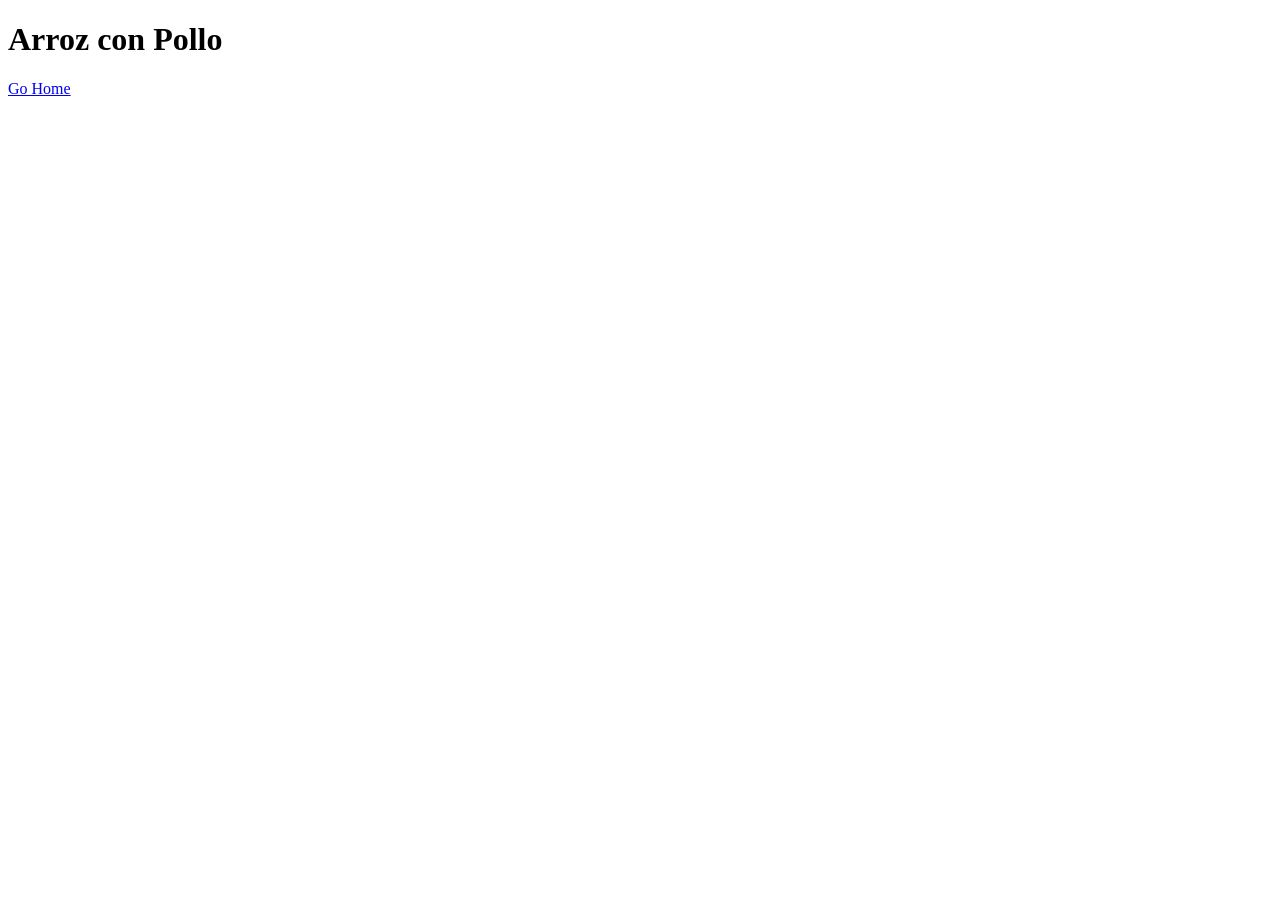
==== recipes/arroz-con-pollo.html @ 0d44688c "Add index.html and recipes/arroz-con-pollo.html" ====
<!DOCTYPE html>
<html lang="en">
<head>
    <meta charset="UTF-8">
    <meta name="viewport" content="width=device-width, initial-scale=1.0">
    <title>Arroz Con Pollo Recipe</title>
</head>
<body>
    
    <h1>Arroz con Pollo</h1>


    <footer><a href="../index.html">Go Home</a></footer>
</body>
</html>
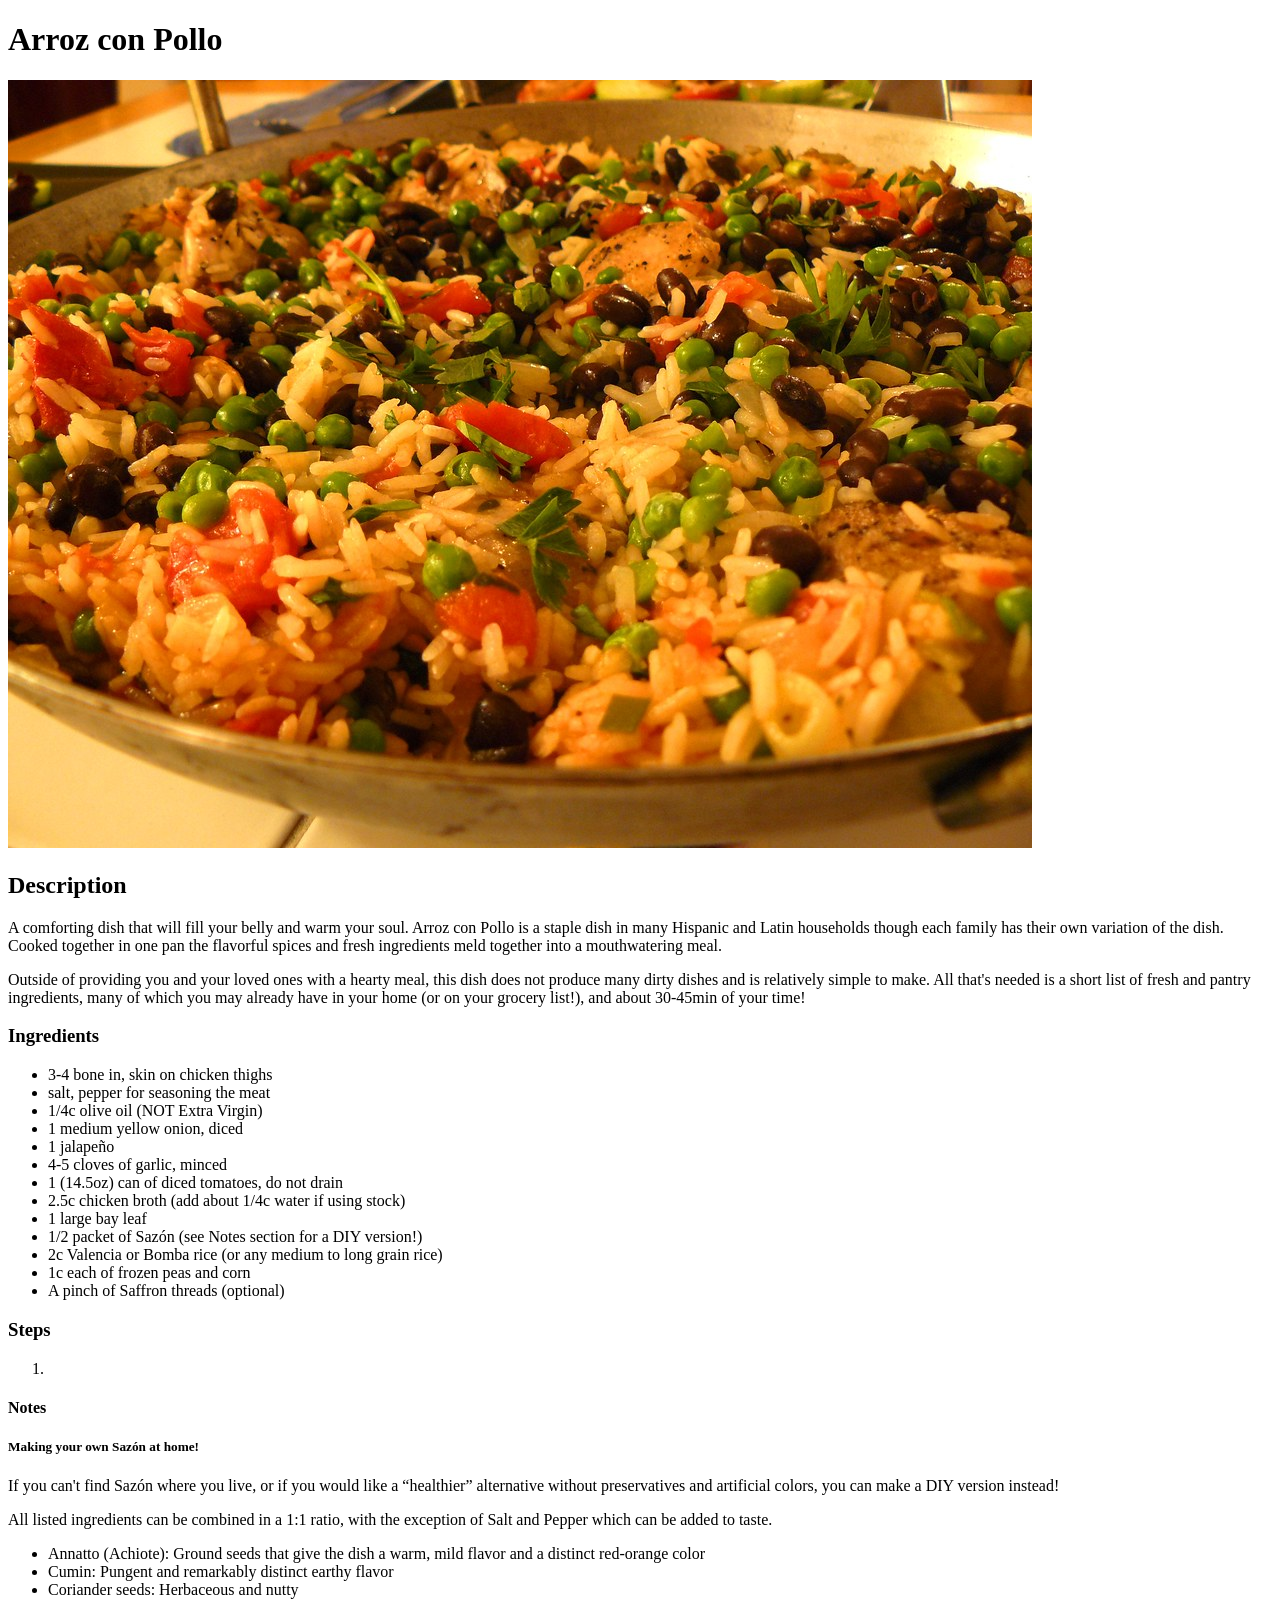
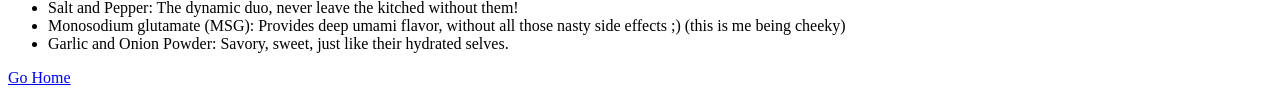
==== commit dc718b52: "Add images/arroz-con-pollo and update arroz-con-pollo.html with more content" ====
--- a/recipes/arroz-con-pollo.html
+++ b/recipes/arroz-con-pollo.html
@@ -9,6 +9,54 @@
     
     <h1>Arroz con Pollo</h1>
 
+    <img src="../images/arroz-con-pollo.jpg" alt="A pitcure of Arroz con Pollo.">
+
+    <h2>Description</h2>
+
+        <p>A comforting dish that will fill your belly and warm your soul. Arroz con Pollo is a staple dish in many Hispanic and Latin households though each family has their own variation of the dish.
+        Cooked together in one pan the flavorful spices and fresh ingredients meld together into a mouthwatering meal.</p>
+        <p>Outside of providing you and your loved ones with a hearty meal, this dish does not produce many dirty dishes and is relatively simple to make. All that's needed is a short list of fresh and pantry ingredients, many of which you may already have in your home (or on your grocery list!), and about 30-45min of your time!</p>
+
+    <h3>Ingredients</h3>
+
+            <ul>
+                <li>3-4 bone in, skin on chicken thighs</li>
+                <li>salt, pepper for seasoning the meat</li>
+                <li>1/4c olive oil (NOT Extra Virgin)</li>
+                <li>1 medium yellow onion, diced</li>
+                <li>1 jalapeño</li>
+                <li>4-5 cloves of garlic, minced</li>
+                <li>1 (14.5oz) can of diced tomatoes, do not drain</li>
+                <li>2.5c chicken broth (add about 1/4c water if using stock)</li>
+                <li>1 large bay leaf</li>
+                <li>1/2 packet of Sazón (see Notes section for a DIY version!)</li>
+                <li>2c Valencia or Bomba rice (or any medium to long grain rice)</li>
+                <li>1c each of frozen peas and corn</li>
+                <li>A pinch of Saffron threads (optional)</li>
+            </ul>
+
+    <h3>Steps</h3>
+
+    <ol>
+        <li></li>
+    </ol>
+
+    <h4>Notes</h4>
+
+    <h5>Making your own Sazón at home!</h5>
+
+        <p>If you can't find Sazón where you live, or if you would like a &ldquo;healthier&rdquo; alternative without preservatives and artificial colors, you can make a DIY version instead!</p>
+        <p>All listed ingredients can be combined in a 1:1 ratio, with the exception of Salt and Pepper which can be added to taste.
+
+        <ul>
+            <li>Annatto (Achiote): Ground seeds that give the dish a warm, mild flavor and a distinct red-orange color</li>
+            <li>Cumin: Pungent and remarkably distinct earthy flavor</li>
+            <li>Coriander seeds: Herbaceous and nutty</li>
+            <li>Salt and Pepper: The dynamic duo, never leave the kitched without them!</li>
+            <li>Monosodium glutamate (MSG): Provides deep umami flavor, without all those nasty side effects ;) (this is me being cheeky)</li>
+            <li>Garlic and Onion Powder: Savory, sweet, just like their hydrated selves.</li>
+        </ul>
+
 
     <footer><a href="../index.html">Go Home</a></footer>
 </body>
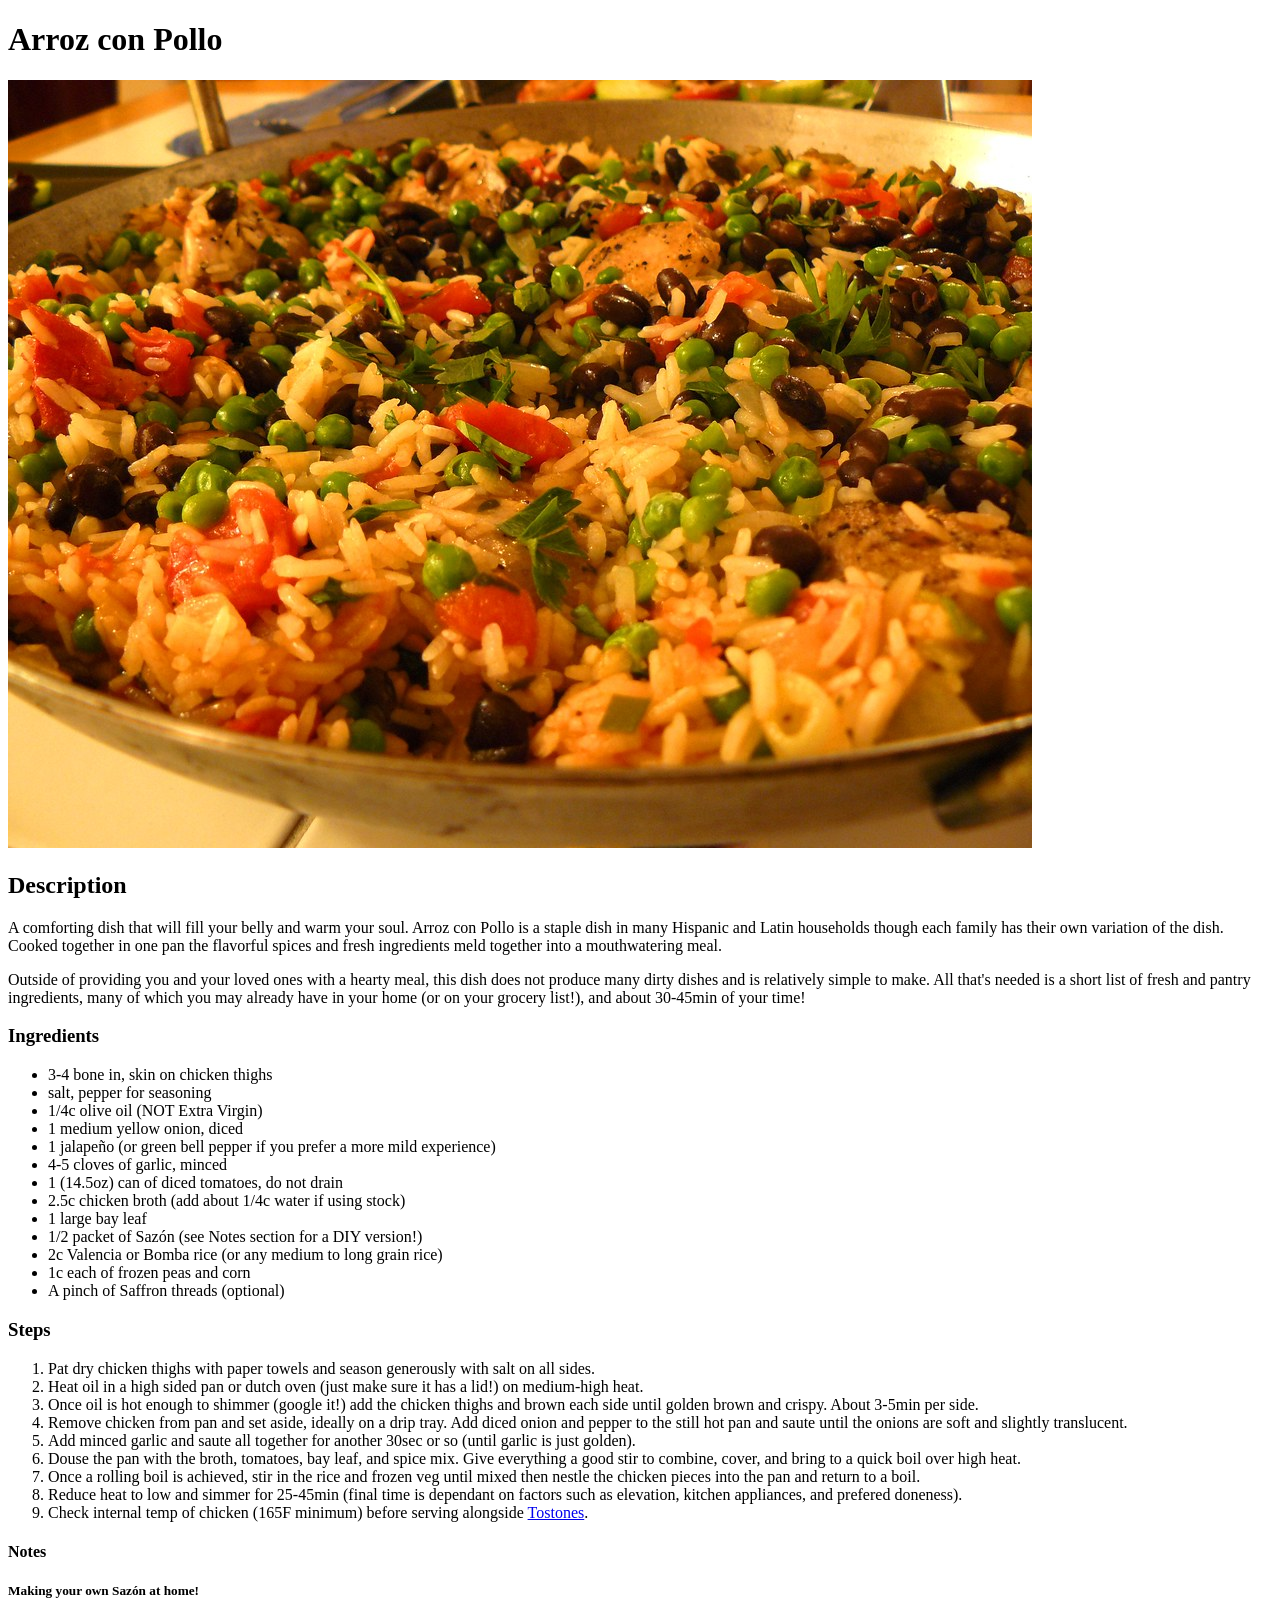
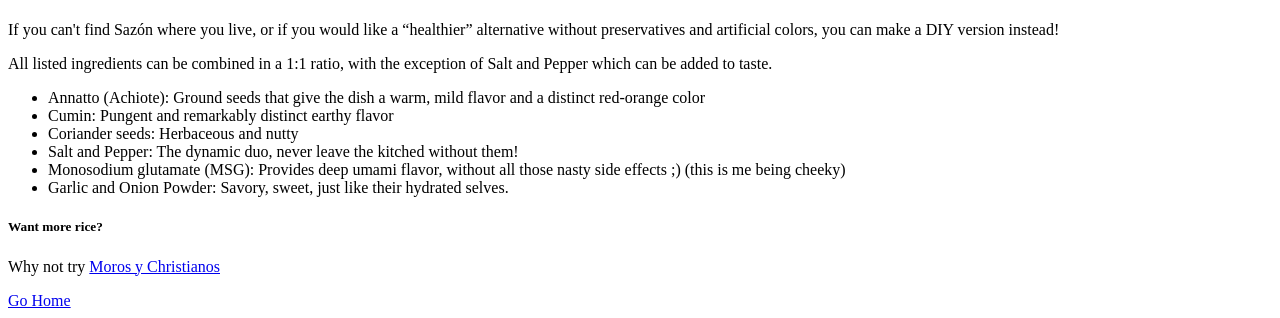
==== commit 5cb867f5: "Add 2 blank pages under recipes/ and Update final draft of arroz-con-pollo.html" ====
--- a/recipes/arroz-con-pollo.html
+++ b/recipes/arroz-con-pollo.html
@@ -21,10 +21,10 @@
 
             <ul>
                 <li>3-4 bone in, skin on chicken thighs</li>
-                <li>salt, pepper for seasoning the meat</li>
+                <li>salt, pepper for seasoning</li>
                 <li>1/4c olive oil (NOT Extra Virgin)</li>
                 <li>1 medium yellow onion, diced</li>
-                <li>1 jalapeño</li>
+                <li>1 jalapeño (or green bell pepper if you prefer a more mild experience)</li>
                 <li>4-5 cloves of garlic, minced</li>
                 <li>1 (14.5oz) can of diced tomatoes, do not drain</li>
                 <li>2.5c chicken broth (add about 1/4c water if using stock)</li>
@@ -38,7 +38,15 @@
     <h3>Steps</h3>
 
     <ol>
-        <li></li>
+        <li>Pat dry chicken thighs with paper towels and season generously with salt on all sides.</li>
+        <li>Heat oil in a high sided pan or dutch oven (just make sure it has a lid!) on medium-high heat.</li>
+        <li>Once oil is hot enough to shimmer (google it!) add the chicken thighs and brown each side until golden brown and crispy. About 3-5min per side.</li>
+        <li>Remove chicken from pan and set aside, ideally on a drip tray. Add diced onion and pepper to the still hot pan and saute until the onions are soft and slightly translucent.</li>
+        <li>Add minced garlic and saute all together for another 30sec or so (until garlic is just golden).</li>
+        <li>Douse the pan with the broth, tomatoes, bay leaf, and spice mix. Give everything a good stir to combine, cover, and bring to a quick boil over high heat.</li>
+        <li>Once a rolling boil is achieved, stir in the rice and frozen veg until mixed then nestle the chicken pieces into the pan and return to a boil.</li>
+        <li>Reduce heat to low and simmer for 25-45min (final time is dependant on factors such as elevation, kitchen appliances, and prefered doneness).</li>
+        <li>Check internal temp of chicken (165F minimum) before serving alongside <a href="./tostones.html">Tostones</a>.</li>
     </ol>
 
     <h4>Notes</h4>
@@ -57,6 +65,9 @@
             <li>Garlic and Onion Powder: Savory, sweet, just like their hydrated selves.</li>
         </ul>
 
+        <h5>Want more rice?</h5>
+        <p>Why not try <a href="./moros.html">Moros y Christianos</a>
+
 
     <footer><a href="../index.html">Go Home</a></footer>
 </body>
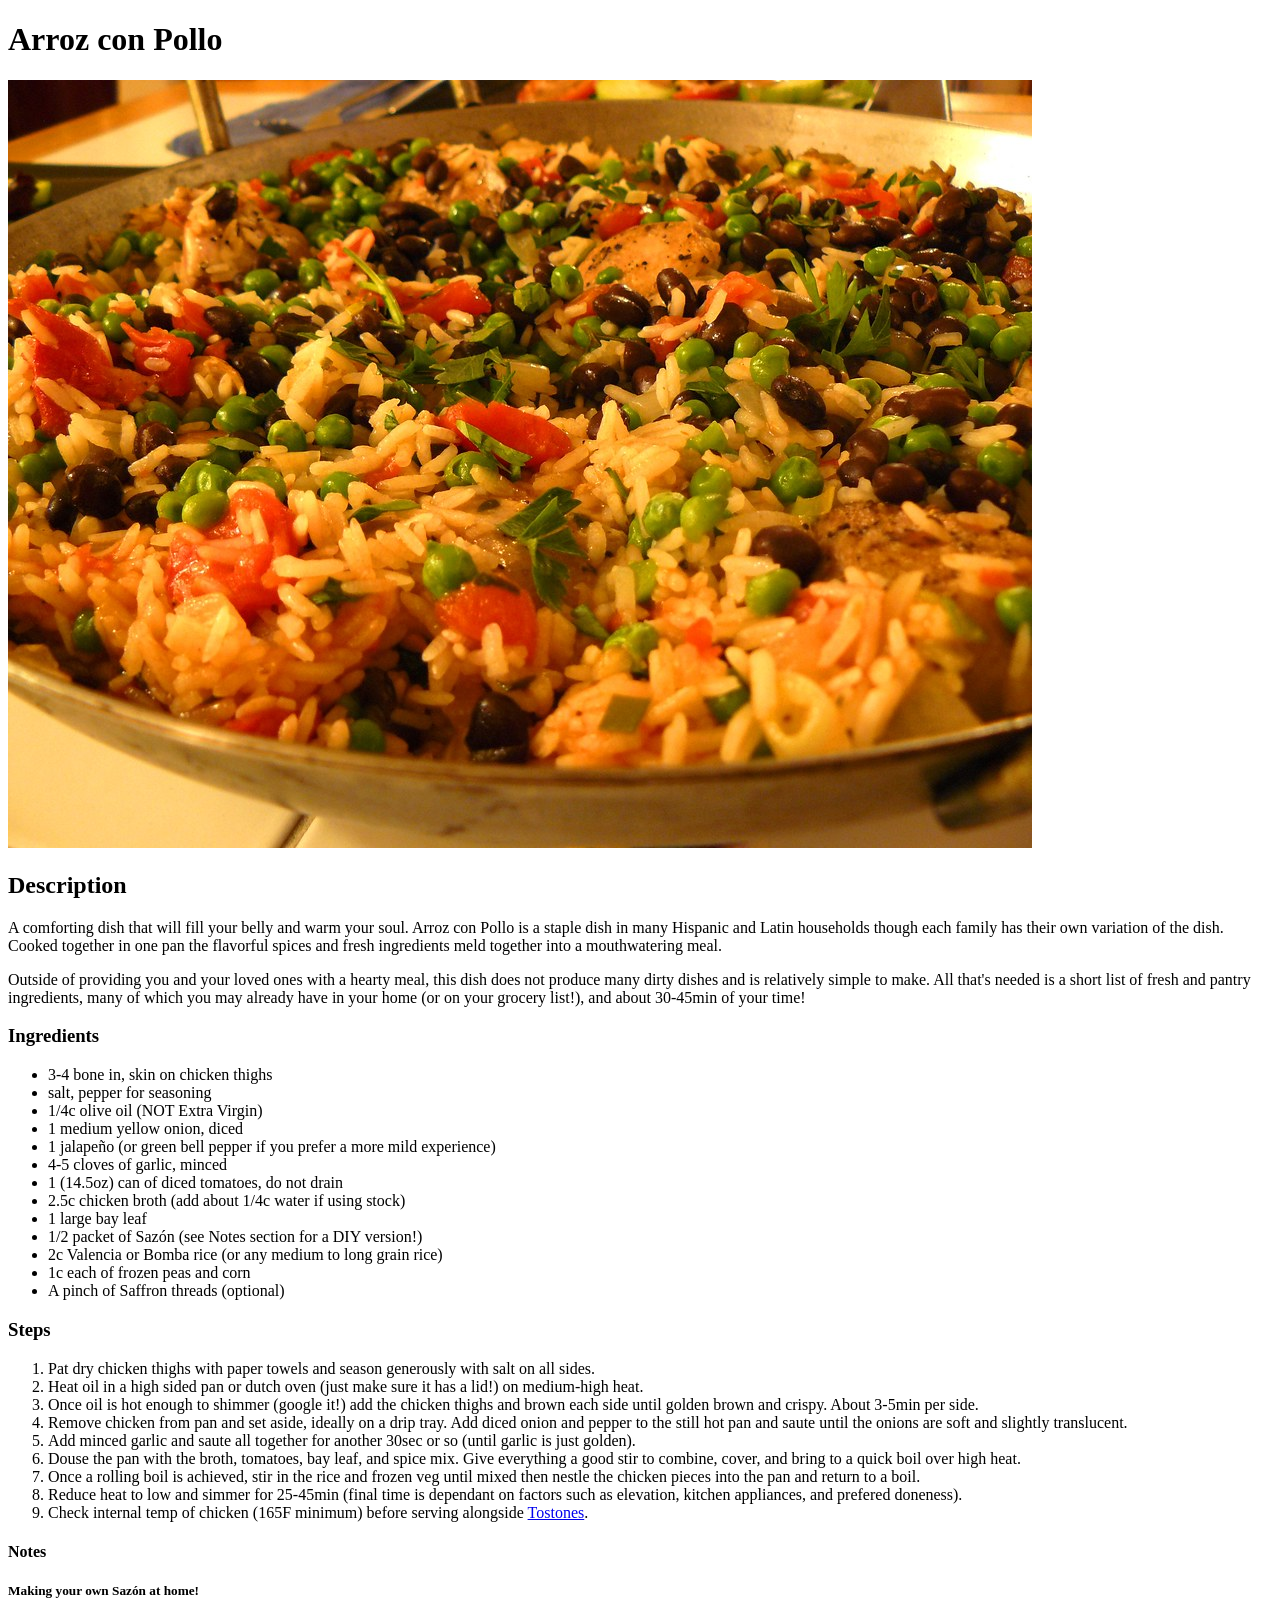
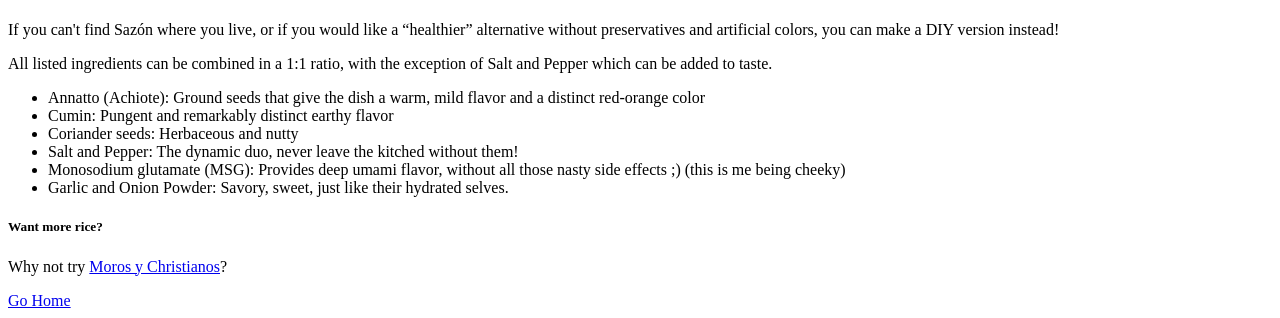
==== commit 8ed5d0b4: "Add content and image files for moros.html and tostones.html" ====
--- a/recipes/arroz-con-pollo.html
+++ b/recipes/arroz-con-pollo.html
@@ -3,7 +3,7 @@
 <head>
     <meta charset="UTF-8">
     <meta name="viewport" content="width=device-width, initial-scale=1.0">
-    <title>Arroz Con Pollo Recipe</title>
+    <title>Arroz Con Pollo - Recipe</title>
 </head>
 <body>
     
@@ -66,7 +66,7 @@
         </ul>
 
         <h5>Want more rice?</h5>
-        <p>Why not try <a href="./moros.html">Moros y Christianos</a>
+        <p>Why not try <a href="./moros.html">Moros y Christianos</a>?</p>
 
 
     <footer><a href="../index.html">Go Home</a></footer>
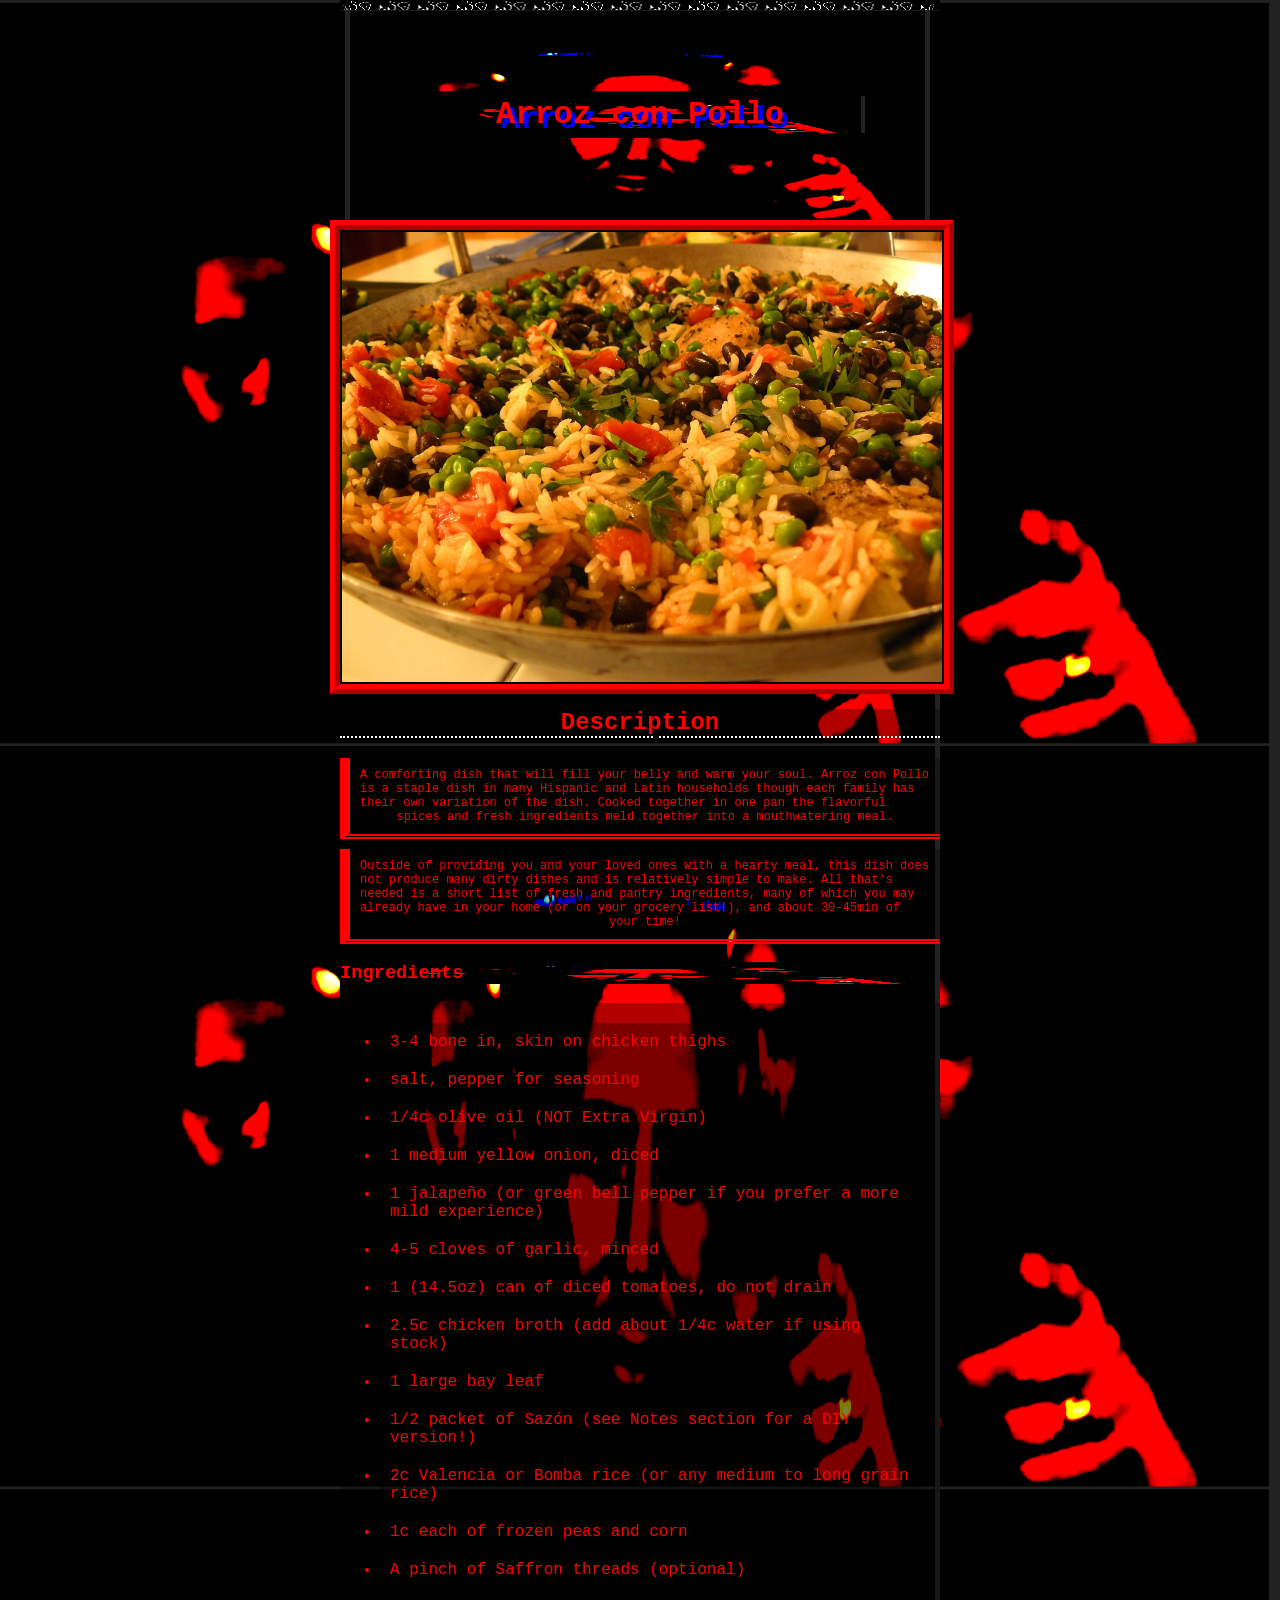
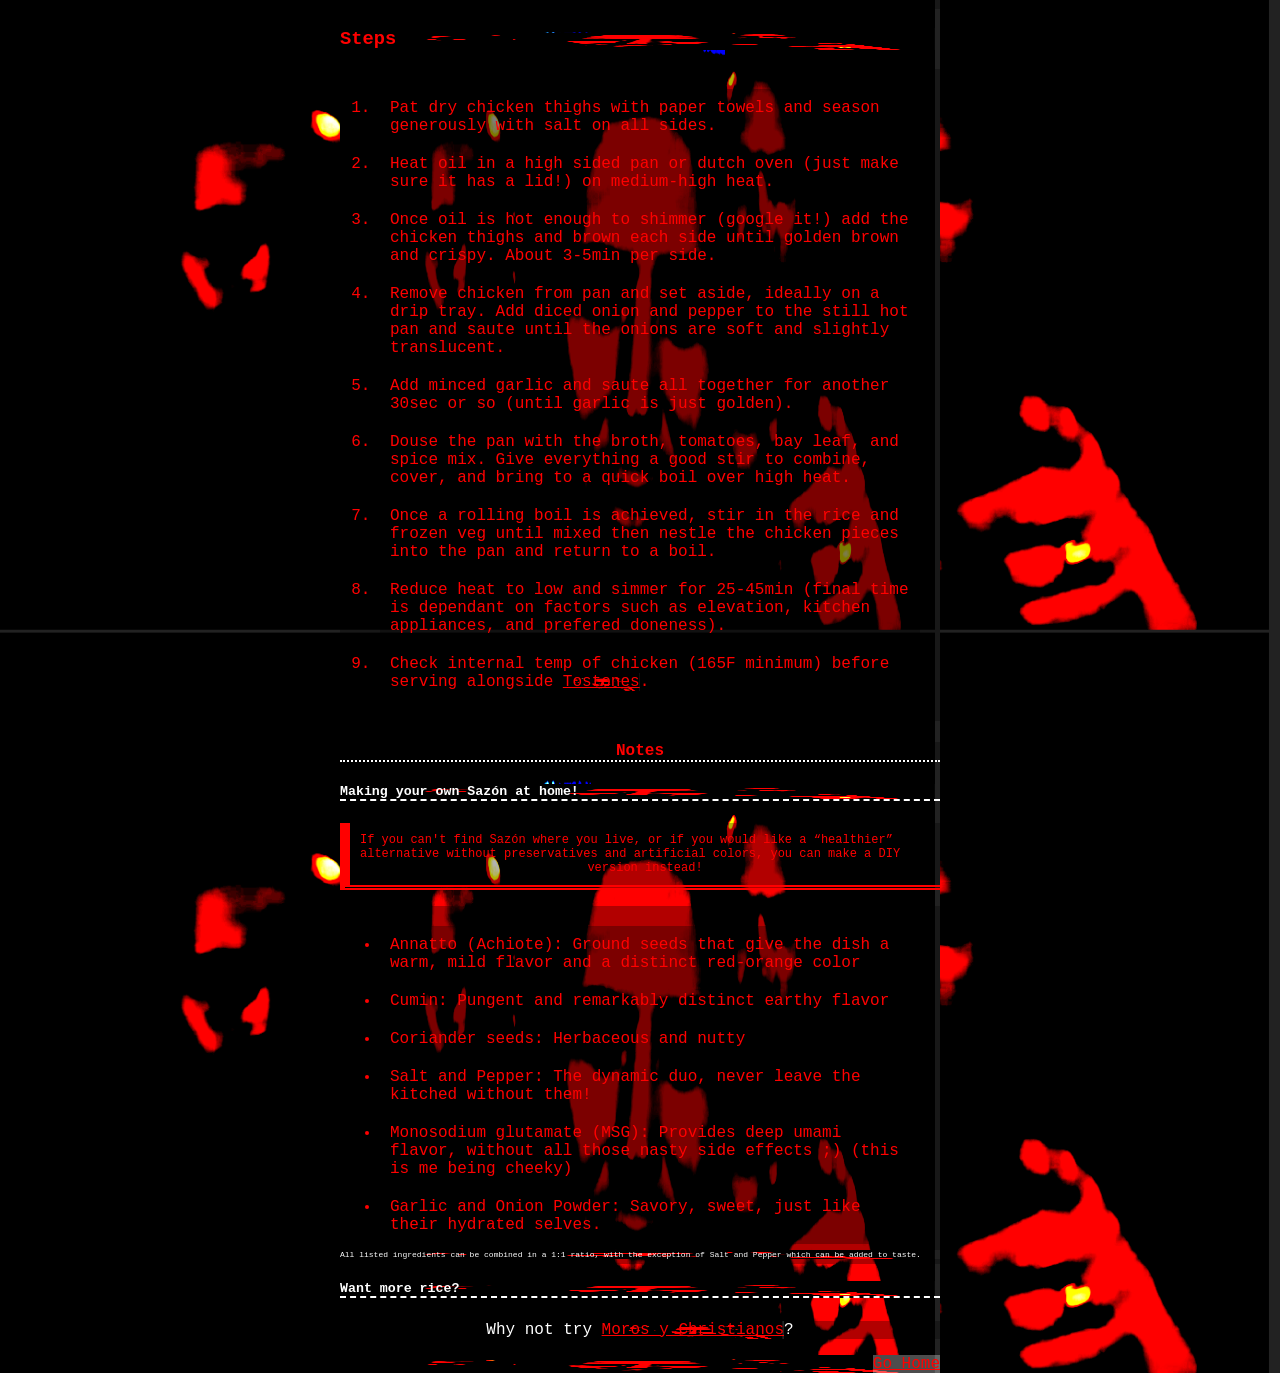
==== commit 5fb8025a: "Add CSS Stylesheet and Update elements in html Add new images for decorating pages and borders and u" ====
--- a/recipes/arroz-con-pollo.html
+++ b/recipes/arroz-con-pollo.html
@@ -4,18 +4,21 @@
     <meta charset="UTF-8">
     <meta name="viewport" content="width=device-width, initial-scale=1.0">
     <title>Arroz Con Pollo - Recipe</title>
+    <link rel="stylesheet" href="../style.css">
 </head>
 <body>
     
-    <h1>Arroz con Pollo</h1>
+    <header>
+        <h1>Arroz con Pollo</h1>
+    </header>
 
-    <img src="../images/arroz-con-pollo.jpg" alt="A pitcure of Arroz con Pollo.">
+    <img class="frame" src="../images/arroz-con-pollo.jpg" alt="A pitcure of Arroz con Pollo.">
 
     <h2>Description</h2>
 
-        <p>A comforting dish that will fill your belly and warm your soul. Arroz con Pollo is a staple dish in many Hispanic and Latin households though each family has their own variation of the dish.
+        <p class="info">A comforting dish that will fill your belly and warm your soul. Arroz con Pollo is a staple dish in many Hispanic and Latin households though each family has their own variation of the dish.
         Cooked together in one pan the flavorful spices and fresh ingredients meld together into a mouthwatering meal.</p>
-        <p>Outside of providing you and your loved ones with a hearty meal, this dish does not produce many dirty dishes and is relatively simple to make. All that's needed is a short list of fresh and pantry ingredients, many of which you may already have in your home (or on your grocery list!), and about 30-45min of your time!</p>
+        <p class="info">Outside of providing you and your loved ones with a hearty meal, this dish does not produce many dirty dishes and is relatively simple to make. All that's needed is a short list of fresh and pantry ingredients, many of which you may already have in your home (or on your grocery list!), and about 30-45min of your time!</p>
 
     <h3>Ingredients</h3>
 
@@ -53,8 +56,7 @@
 
     <h5>Making your own Sazón at home!</h5>
 
-        <p>If you can't find Sazón where you live, or if you would like a &ldquo;healthier&rdquo; alternative without preservatives and artificial colors, you can make a DIY version instead!</p>
-        <p>All listed ingredients can be combined in a 1:1 ratio, with the exception of Salt and Pepper which can be added to taste.
+        <p class="info">If you can't find Sazón where you live, or if you would like a &ldquo;healthier&rdquo; alternative without preservatives and artificial colors, you can make a DIY version instead!</p>
 
         <ul>
             <li>Annatto (Achiote): Ground seeds that give the dish a warm, mild flavor and a distinct red-orange color</li>
@@ -65,8 +67,11 @@
             <li>Garlic and Onion Powder: Savory, sweet, just like their hydrated selves.</li>
         </ul>
 
-        <h5>Want more rice?</h5>
-        <p>Why not try <a href="./moros.html">Moros y Christianos</a>?</p>
+        <p class="info-footnote">All listed ingredients can be combined in a 1:1 ratio, with the exception of Salt and Pepper which can be added to taste.</p>
+
+            <h5>Want more rice?</h5>
+
+                <p class="bottom-text">Why not try <a href="./moros.html">Moros y Christianos</a>?</p>
 
 
     <footer><a href="../index.html">Go Home</a></footer>
--- a/style.css
+++ b/style.css
@@ -0,0 +1,93 @@
+* {
+    color: red;
+    background-image: url(images/bg_01.png);
+
+    background-repeat: round;
+    font-family: 'Courier New', Courier, monospace;
+}
+
+body {
+    background-color: cornsilk;
+    max-width: 600px;
+    margin: 0 auto;
+    box-sizing: border-box;
+}
+
+header {
+    text-align: center;
+    text-shadow: 5px 5px blue;
+    border: 10px solid transparent;
+    border-image: url(images/horizontal_squiggle.jpg) 50% 30% round;
+    padding: 60px;
+}
+
+h1 {
+    border: 5px solid black;
+}
+
+h2,
+h4 {
+    text-align: center;
+    border-bottom: 2px dotted rgb(255, 255, 255);
+    background: rgba(0, 0, 0, 0.3);
+    text-shadow: 5px 5px black;
+}
+
+h5 {
+    text-align: left;
+    color: white;
+    border-bottom: 2px dashed white;
+}
+
+img {
+    max-width: 100%;
+    height: auto;
+}
+
+.frame {
+    outline: red ridge 10px;
+    border: 2px solid black;
+}
+
+.info {
+    margin: 10px auto;
+    border-left: 10px solid red;
+    border-bottom: 5px double red;
+    padding: 10px;
+    font-size: 12px;
+    background: rgba(0, 0, 0, 0.3);
+    text-align-last: center;
+}
+
+.info-footnote {
+    font-size: 8px;
+    color: white;
+    margin-top: -30px;
+}
+
+ul,
+ol {
+    background: rgba(0, 0, 0, 0.3);
+    padding: 20px;
+}
+
+ul li,
+ol li {
+    background: rgba(0, 0, 0, 0.3);
+    padding: 10px;
+    margin-left: 20px;
+}
+
+.bottom-text {
+    text-align: center;
+    color: white;
+    background: rgba(0, 0, 0, 0.3);
+}
+
+footer {
+    text-align: right;
+}
+
+footer a {
+    background: rgba(255, 255, 255, 0.3);
+}
